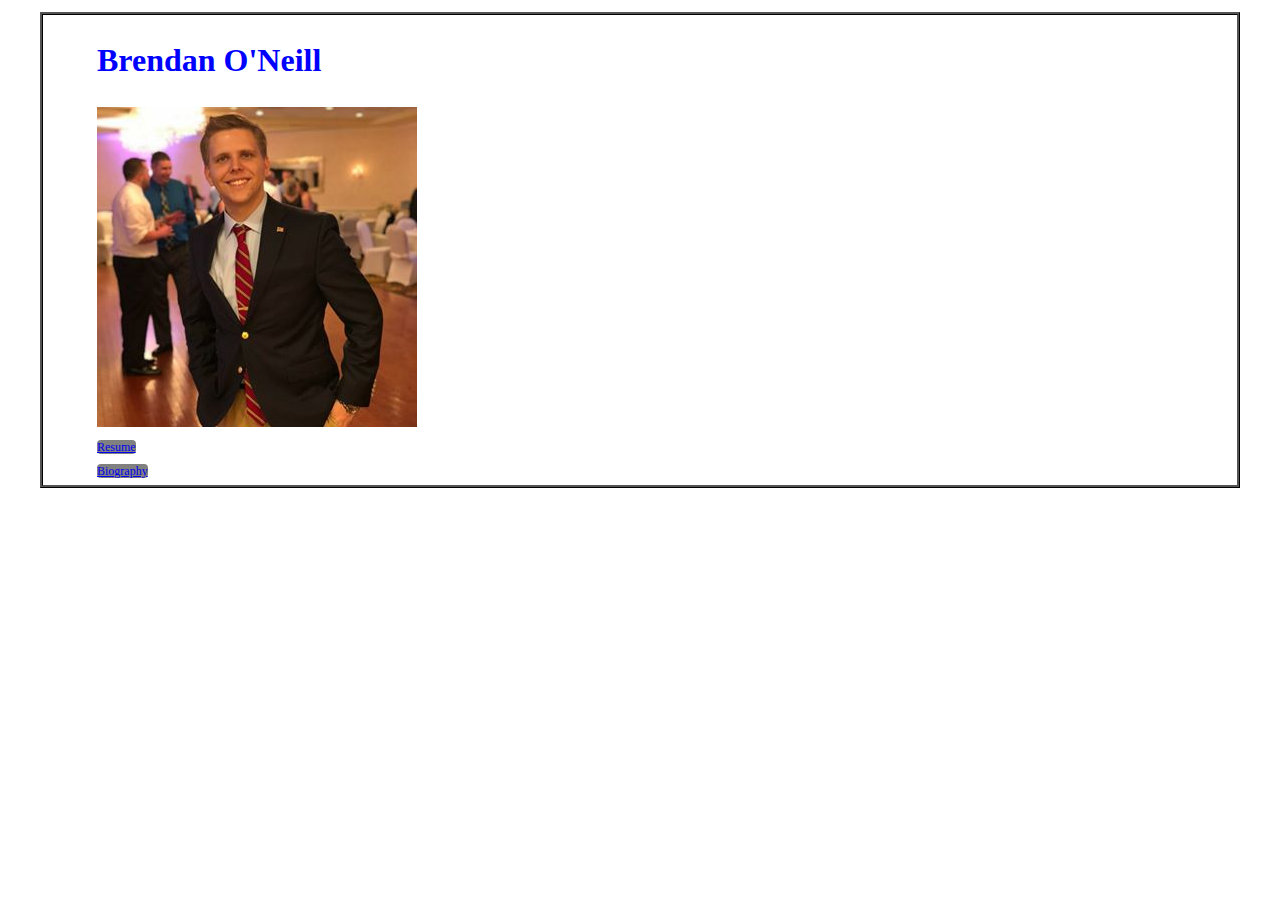
==== index.html @ c0f29207 "fixing buttons" ====
<!DOCTYPE html>
<html>
<head>
	<title>index</title>
	<link rel="stylesheet" href="index.css">
</head>
<body>
<UL>
	<LI> <h1>Brendan O'Neill</h1>
	<LI> <img src="../photo.jpg"> <br>
	<LI> <a href="../resume.html" class="button">Resume</a> <br>
	<LI> <a href="../bio.html" class="button">Biography</a> <br>
</UL>
</body>
</html>
---- index.css ----
UL {
	color: blue;
	margin-top: 12px;
	margin-left: 2em;
	margin-right: 2em;
	padding: 3px 3px 3px 3px;
	border-width: medium;
	border-color: black;
	border-style: ridge;
}

LI {
	margin-left: 3em;
	margin-right: 3em;
	padding: 3px 3px 3px 3px;
	list-style: none;
}

a.button {
	background-color: gray;
	font-size : 12px;
	border-radius: 4px;
}
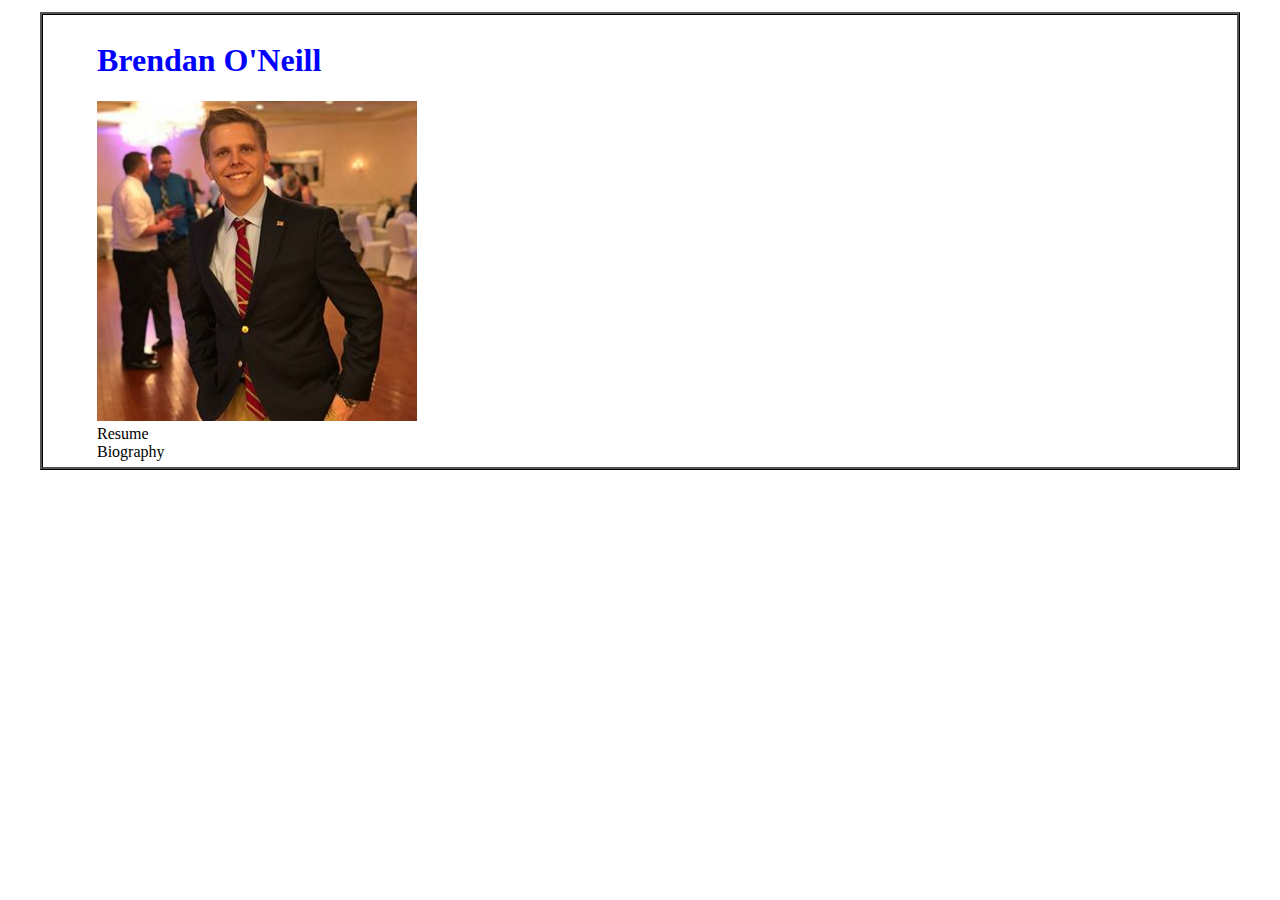
==== commit 1ebb01e0: "still working on buttons" ====
--- a/index.html
+++ b/index.html
@@ -6,10 +6,11 @@
 </head>
 <body>
 <UL>
-	<LI> <h1>Brendan O'Neill</h1>
-	<LI> <img src="../photo.jpg"> <br>
-	<LI> <a href="../resume.html" class="button">Resume</a> <br>
-	<LI> <a href="../bio.html" class="button">Biography</a> <br>
+	<LI> 
+	<h1>Brendan O'Neill</h1>
+	<img src="../photo.jpg"> <br>
+	<a href="../resume.html" class="button">Resume</a> <br>
+	<a href="../bio.html" class="button">Biography</a> <br>
 </UL>
 </body>
 </html>--- a/index.css
+++ b/index.css
@@ -17,7 +17,10 @@
 }
 
 a.button {
-	background-color: gray;
-	font-size : 12px;
-	border-radius: 4px;
+    -webkit-appearance: button;
+    -moz-appearance: button;
+    appearance: button;
+
+    text-decoration: none;
+    color: initial;
 }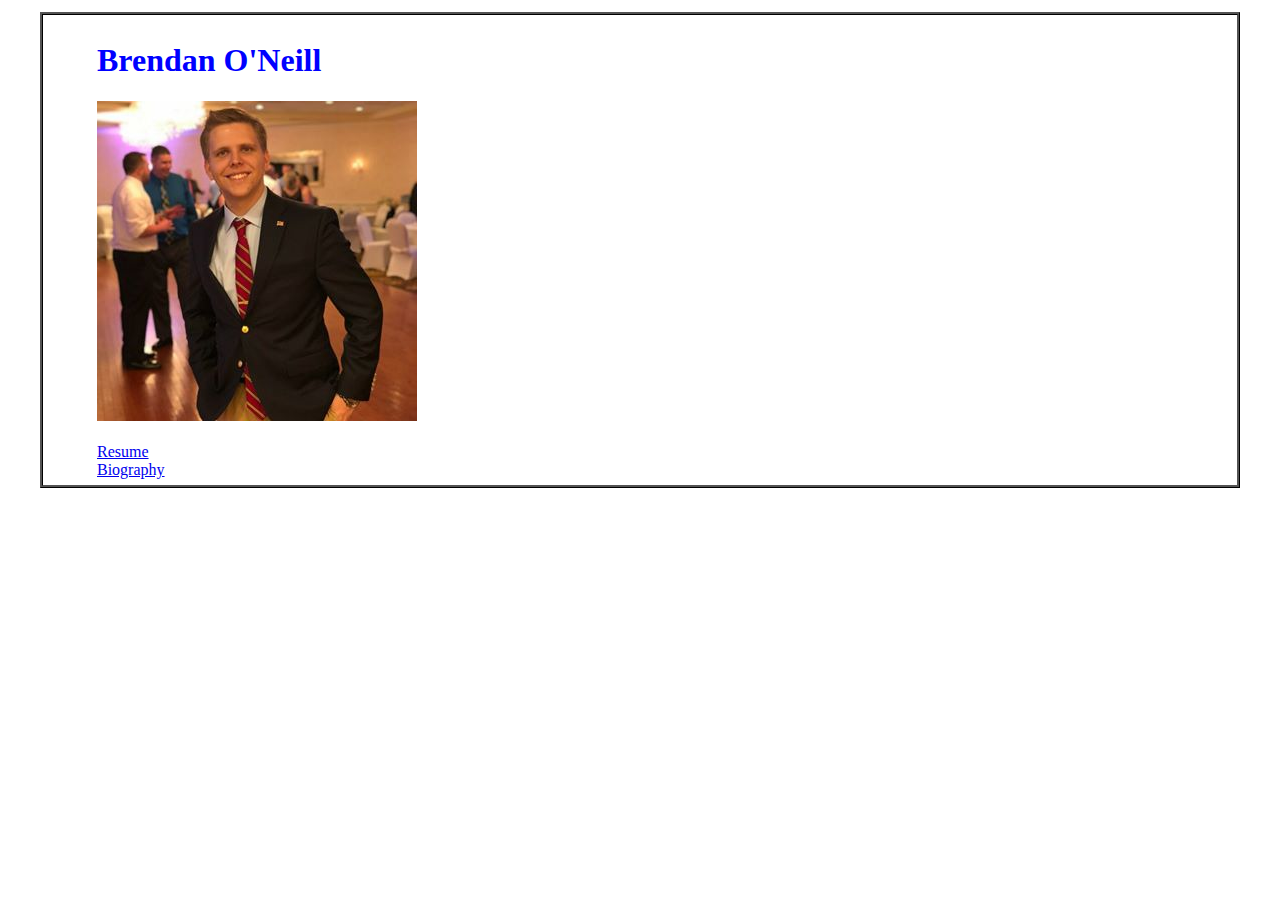
==== commit 52bba945: "getting rid of buttons" ====
--- a/index.html
+++ b/index.html
@@ -5,12 +5,12 @@
 	<link rel="stylesheet" href="index.css">
 </head>
 <body>
-<UL>
+<OL>
 	<LI> 
 	<h1>Brendan O'Neill</h1>
-	<img src="../photo.jpg"> <br>
-	<a href="../resume.html" class="button">Resume</a> <br>
-	<a href="../bio.html" class="button">Biography</a> <br>
-</UL>
+	<img src="../photo.jpg"> <br><br>
+	<a href="../resume.html">Resume</a> <br>
+	<a href="../bio.html">Biography</a> <br>
+</OL>
 </body>
 </html>--- a/index.css
+++ b/index.css
@@ -1,4 +1,4 @@
-UL {
+OL {
 	color: blue;
 	margin-top: 12px;
 	margin-left: 2em;
@@ -15,12 +15,3 @@
 	padding: 3px 3px 3px 3px;
 	list-style: none;
 }
-
-a.button {
-    -webkit-appearance: button;
-    -moz-appearance: button;
-    appearance: button;
-
-    text-decoration: none;
-    color: initial;
-}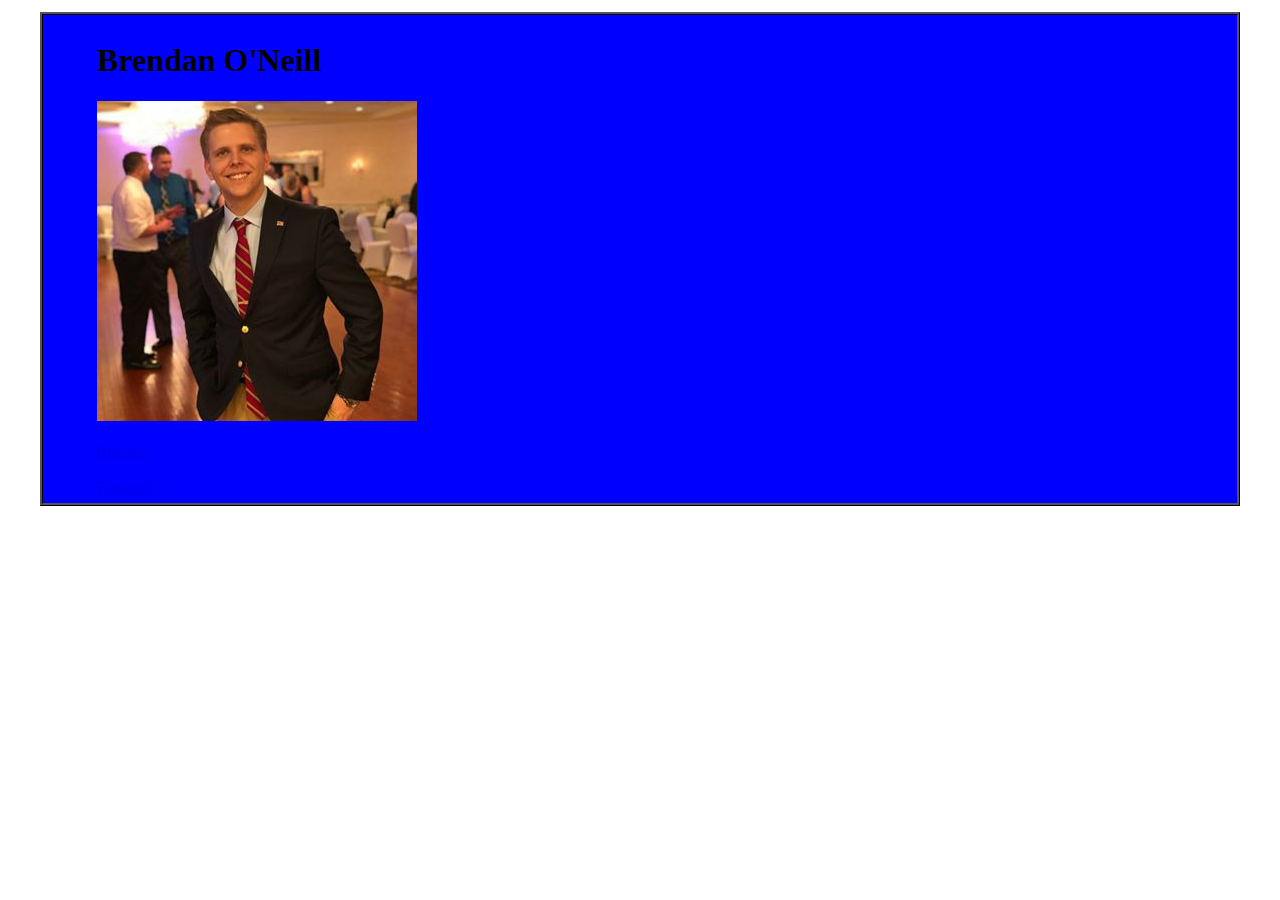
==== commit 7cde8391: "changes to color" ====
--- a/index.html
+++ b/index.html
@@ -9,8 +9,8 @@
 	<LI> 
 	<h1>Brendan O'Neill</h1>
 	<img src="../photo.jpg"> <br><br>
-	<a href="../resume.html">Resume</a> <br>
-	<a href="../bio.html">Biography</a> <br>
+	<a href="../resume.html">Resume</a> <br><br>
+	<a href="../bio.html">Biography</a>
 </OL>
 </body>
 </html>--- a/index.css
+++ b/index.css
@@ -1,5 +1,5 @@
 OL {
-	color: blue;
+	background-color: blue;
 	margin-top: 12px;
 	margin-left: 2em;
 	margin-right: 2em;
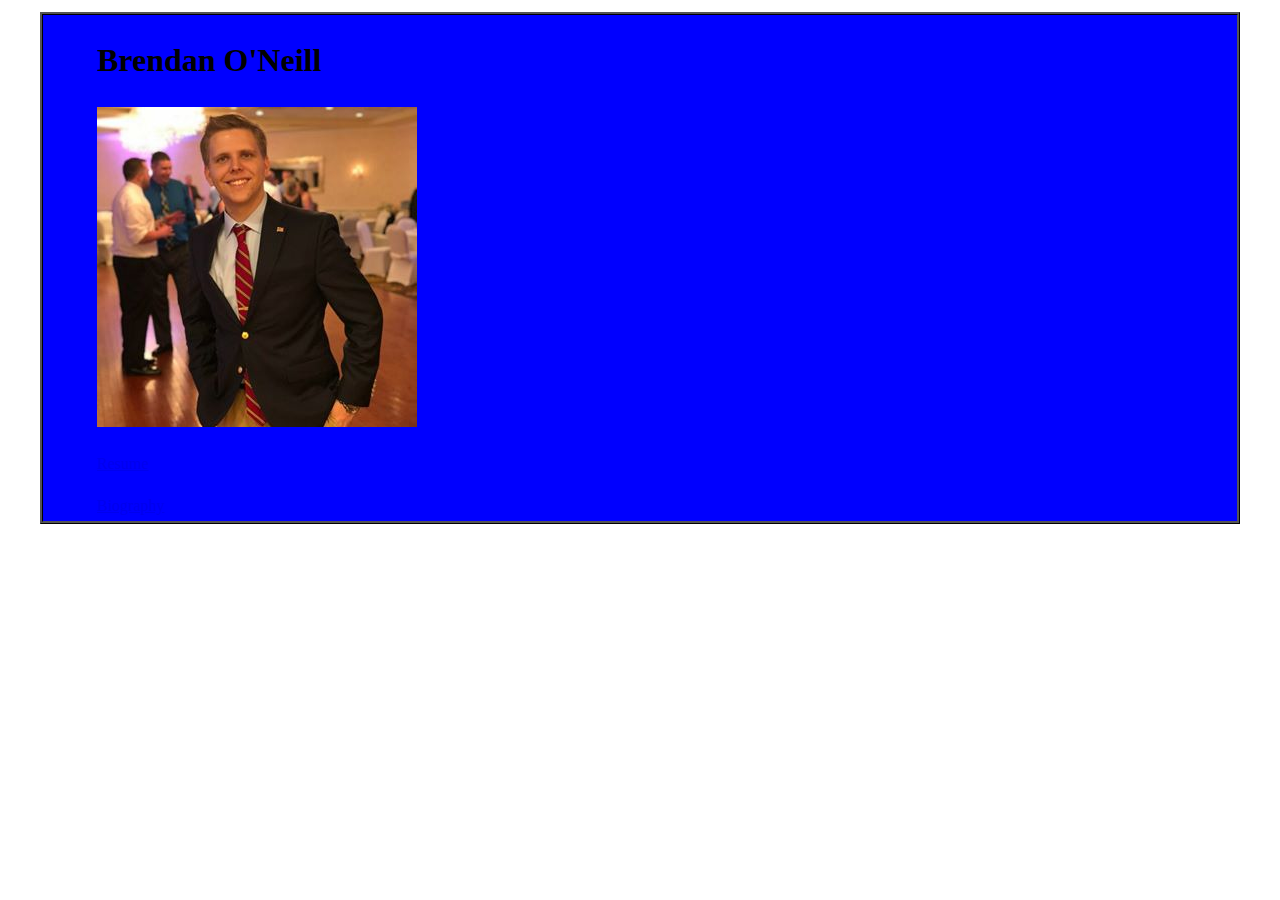
==== commit a9dc415d: "readme and CSS styling" ====
--- a/index.html
+++ b/index.html
@@ -6,11 +6,10 @@
 </head>
 <body>
 <OL>
-	<LI> 
-	<h1>Brendan O'Neill</h1>
-	<img src="../photo.jpg"> <br><br>
-	<a href="../resume.html">Resume</a> <br><br>
-	<a href="../bio.html">Biography</a>
+	<LI> <h1>Brendan O'Neill</h1>
+	<LI> <img src="../photo.jpg"> <br><br>
+	<LI> <a href="../resume.html">Resume</a> <br><br>
+	<LI> <a href="../bio.html">Biography</a>
 </OL>
 </body>
 </html>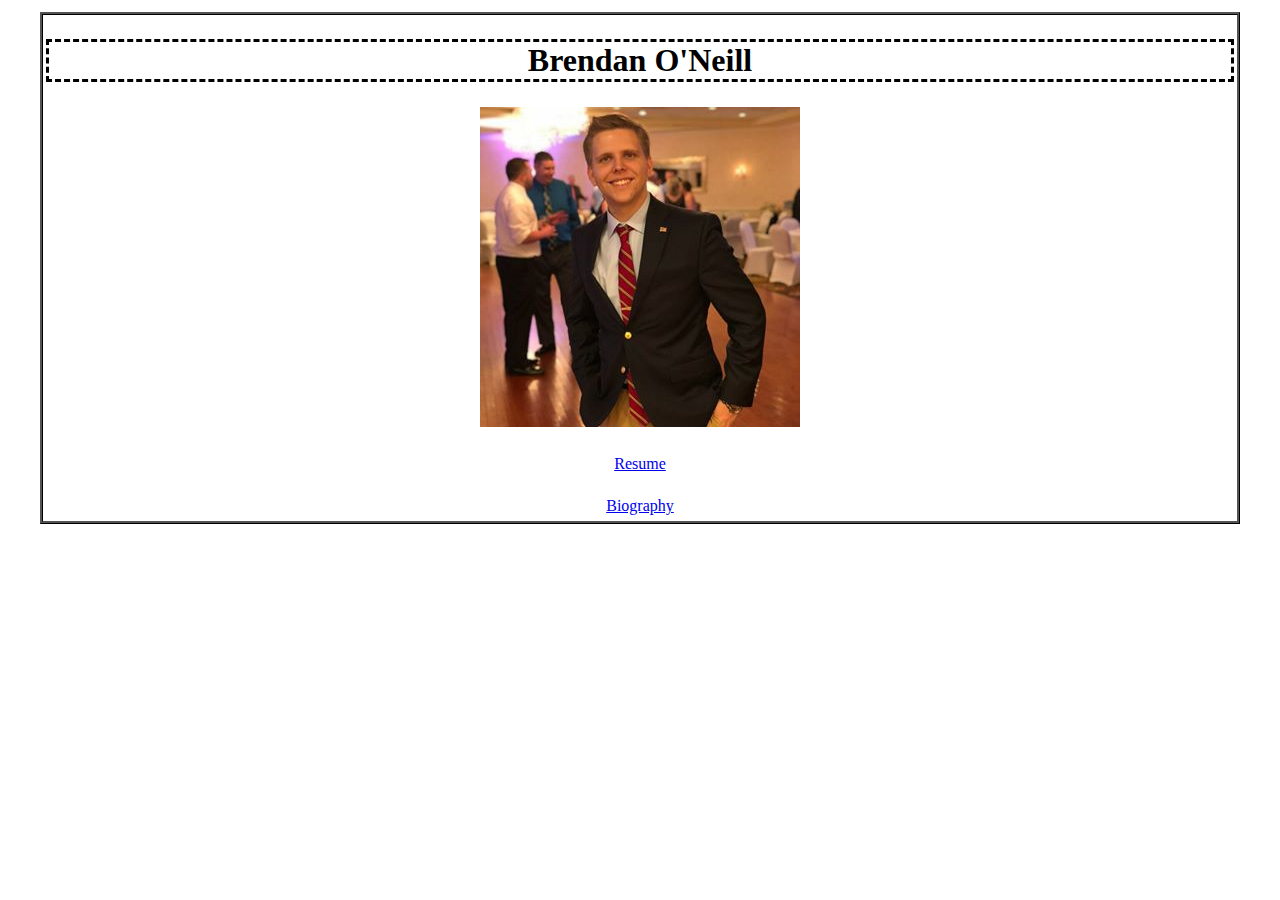
==== commit 197a6fd0: "make it look nicer" ====
--- a/index.html
+++ b/index.html
@@ -6,7 +6,7 @@
 </head>
 <body>
 <OL>
-	<LI> <h1>Brendan O'Neill</h1>
+	<h1>Brendan O'Neill</h1>
 	<LI> <img src="../photo.jpg"> <br><br>
 	<LI> <a href="../resume.html">Resume</a> <br><br>
 	<LI> <a href="../bio.html">Biography</a>
--- a/index.css
+++ b/index.css
@@ -1,5 +1,4 @@
 OL {
-	background-color: blue;
 	margin-top: 12px;
 	margin-left: 2em;
 	margin-right: 2em;
@@ -10,8 +9,14 @@
 }
 
 LI {
+	text-align: center;
 	margin-left: 3em;
 	margin-right: 3em;
 	padding: 3px 3px 3px 3px;
 	list-style: none;
 }
+
+h1 {
+	text-align: center;
+	border: dashed;
+}
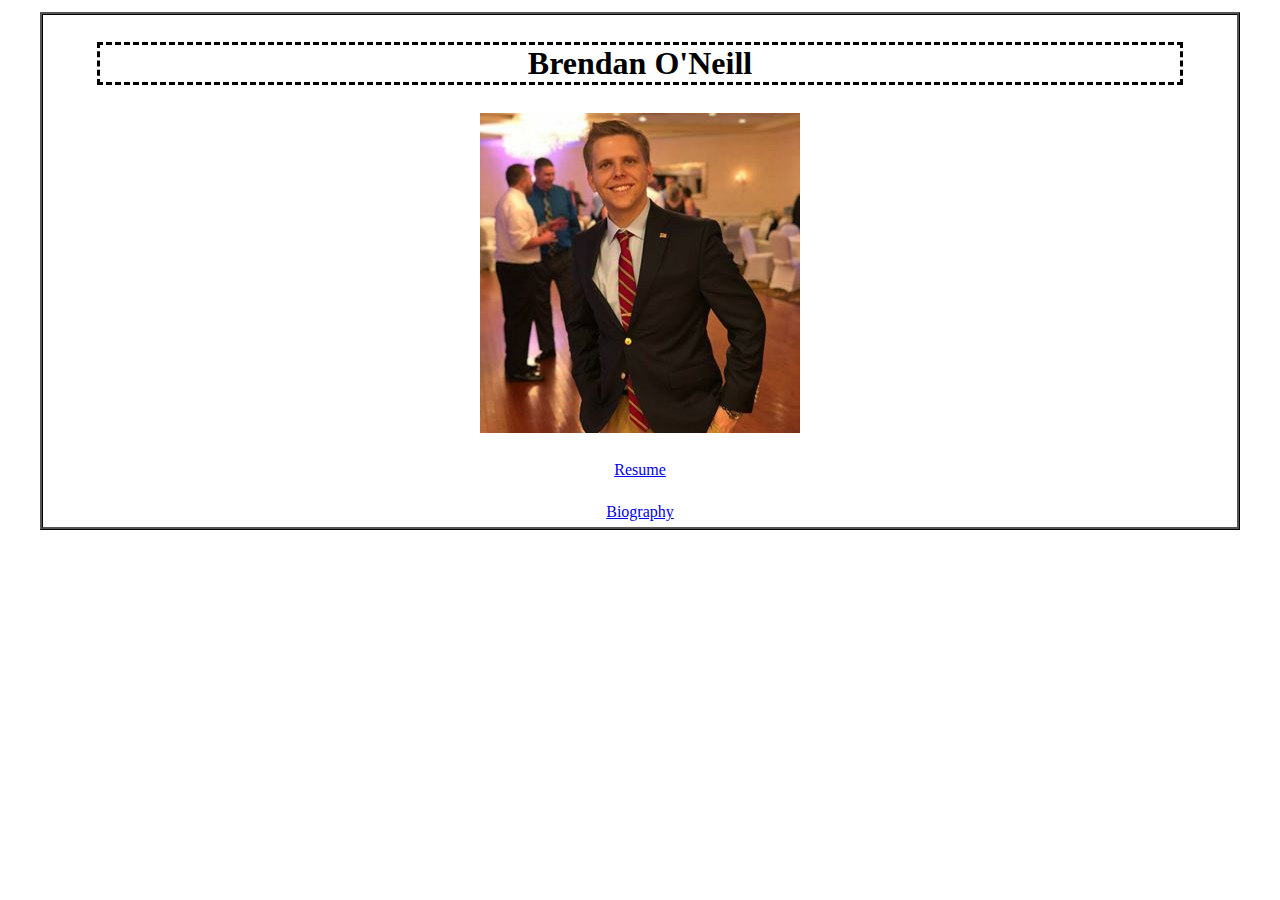
==== commit 2489ed4f: "more fixes to style" ====
--- a/index.html
+++ b/index.html
@@ -6,7 +6,7 @@
 </head>
 <body>
 <OL>
-	<h1>Brendan O'Neill</h1>
+	<LI> <h1>Brendan O'Neill</h1>
 	<LI> <img src="../photo.jpg"> <br><br>
 	<LI> <a href="../resume.html">Resume</a> <br><br>
 	<LI> <a href="../bio.html">Biography</a>
